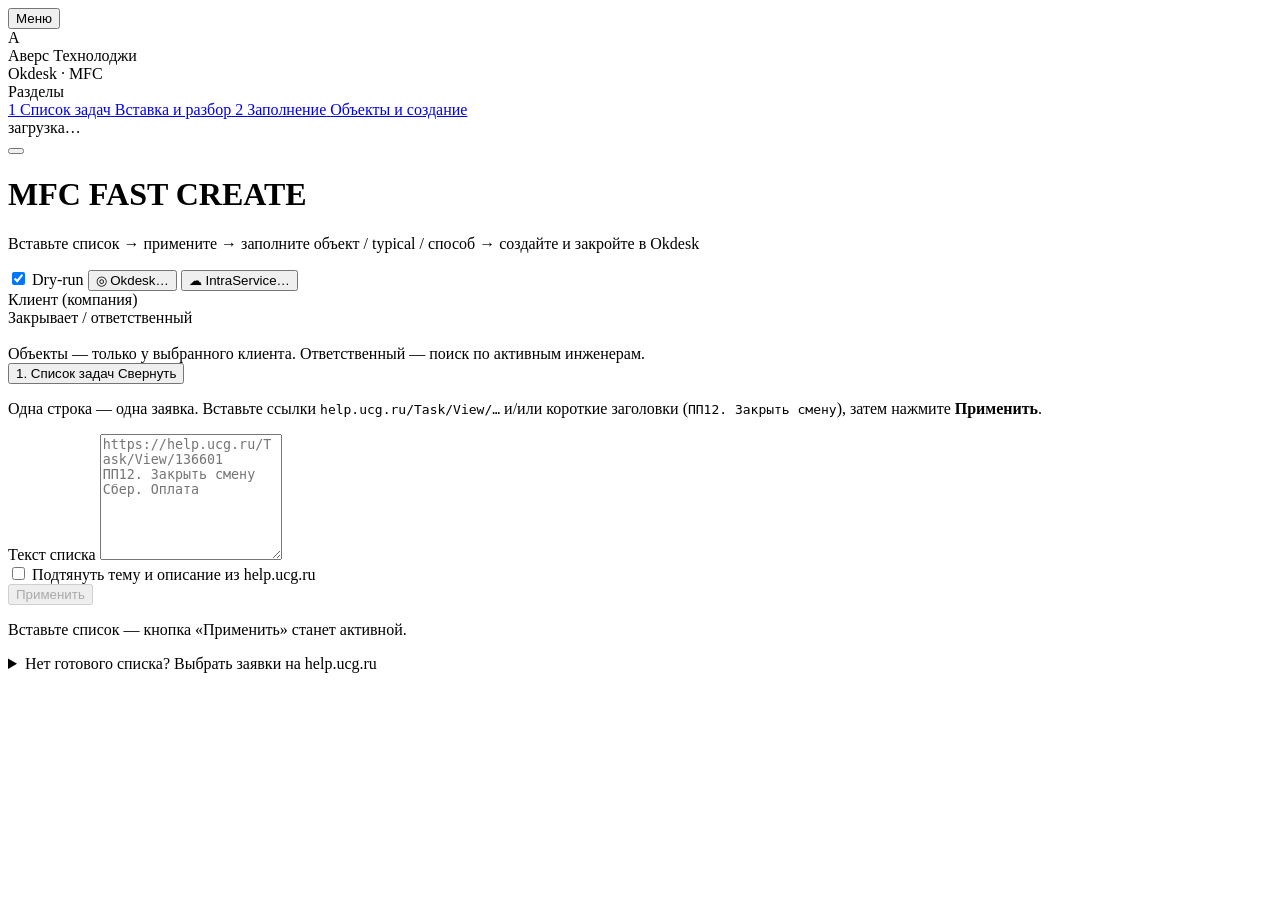
==== mfc-fast-create/static/index.html @ cf17fe3f "Add MFC fast-create service behind git.averstech.ru/mfc. Proxy /mfc/ through GitLab nginx to a FastA" ====
<!DOCTYPE html>
<html lang="ru">
<head>
  <meta charset="UTF-8" />
  <meta name="viewport" content="width=device-width, initial-scale=1" />
  <title>MFC fast create — Аверс</title>
  <link rel="stylesheet" href="/static/style.css" />
</head>
<body>
  <div class="app-shell" id="app-shell">
    <aside class="sidebar" id="sidebar" aria-label="Навигация">
      <div class="sidebar__top">
        <button
          type="button"
          class="sidebar__toggle"
          id="btn-sidebar-toggle"
          aria-controls="sidebar"
          aria-expanded="true"
          title="Свернуть меню"
        >
          <span class="hamburger" aria-hidden="true">
            <span></span><span></span><span></span>
          </span>
          <span class="sidebar__toggle-label">Меню</span>
        </button>
        <div class="sidebar__brand">
          <div class="sidebar__logo">А</div>
          <div class="sidebar__brand-text">
            <div class="sidebar__name">Аверс Технолоджи</div>
            <div class="sidebar__tag">Okdesk · MFC</div>
          </div>
        </div>
      </div>
      <nav class="sidebar__nav">
        <div class="sidebar__section-label">Разделы</div>
        <a class="sidebar__link is-active" id="nav-step-1" href="#step-input" title="Список задач">
          <span class="sidebar__num">1</span>
          <span class="sidebar__link-text">
            <span class="sidebar__link-title">Список задач</span>
            <span class="sidebar__link-sub">Вставка и разбор</span>
          </span>
        </a>
        <a class="sidebar__link" id="nav-step-2" href="#step-table" title="Заполнение">
          <span class="sidebar__num">2</span>
          <span class="sidebar__link-text">
            <span class="sidebar__link-title">Заполнение</span>
            <span class="sidebar__link-sub">Объекты и создание</span>
          </span>
        </a>
      </nav>
      <div class="sidebar__footer" id="meta">загрузка…</div>
    </aside>
    <div class="sidebar-backdrop" id="sidebar-backdrop" hidden></div>

    <main class="app-main">
      <div class="page">
        <header class="page-header">
          <div class="page-header__title">
            <button
              type="button"
              class="menu-burger"
              id="btn-menu-open"
              aria-label="Открыть меню"
              title="Меню"
            >
              <span class="hamburger" aria-hidden="true">
                <span></span><span></span><span></span>
              </span>
            </button>
            <div>
              <h1>MFC FAST CREATE</h1>
              <p class="page-header__sub">
                Вставьте список → примените → заполните объект / typical / способ → создайте и закройте в Okdesk
              </p>
            </div>
          </div>
          <div class="page-header__actions home-status-badges">
            <label
              class="dry-run-chip"
              id="dry-run-chip"
              title="Если включено — заявки в Okdesk не создаются, только проверка заполнения"
            >
              <input type="checkbox" id="dry-run" checked />
              <span class="dry-run-chip__ui" aria-hidden="true"></span>
              <span class="dry-run-chip__text">Dry-run</span>
            </label>
            <button
              type="button"
              class="cloud-status-badge cloud-status-badge--checking"
              id="badge-okdesk"
              title="Подробнее про интеграцию Okdesk"
            >
              <span class="status-dot pulsing" aria-hidden="true"></span>
              <span class="cloud-icon" aria-hidden="true">◎</span>
              <span class="status-text">Okdesk…</span>
            </button>
            <button
              type="button"
              class="cloud-status-badge cloud-status-badge--checking"
              id="badge-intraservice"
              title="Подробнее про интеграцию IntraService"
            >
              <span class="status-dot pulsing" aria-hidden="true"></span>
              <span class="cloud-icon" aria-hidden="true">☁</span>
              <span class="status-text">IntraService…</span>
            </button>
          </div>
        </header>

        <section class="context-bar" aria-label="Клиент и ответственный">
          <div class="context-bar__item">
            <span class="context-bar__label" id="label-company">Клиент (компания)</span>
            <div class="context-combo" id="combo-company" aria-labelledby="label-company"></div>
          </div>
          <div class="context-bar__item context-bar__item--grow">
            <span class="context-bar__label" id="label-assignee">Закрывает / ответственный</span>
            <div class="context-combo" id="combo-assignee" aria-labelledby="label-assignee"></div>
          </div>
          <div class="context-bar__item context-bar__item--hint">
            <span class="context-bar__label context-bar__label--spacer" aria-hidden="true">&nbsp;</span>
            <div class="context-bar__hint" id="context-hint">
              <span>Объекты — только у выбранного клиента.</span>
              <span>Ответственный — поиск по активным инженерам.</span>
            </div>
          </div>
        </section>

        <!-- STEP 1 -->
        <section class="corner-frame" id="step-input">
          <div class="corner-frame__content">
            <button
              type="button"
              class="accordion-toggle"
              id="btn-toggle-step1"
              aria-expanded="true"
              aria-controls="step1-body"
            >
              <span class="accordion-toggle__left">
                <span class="accordion-toggle__chevron" aria-hidden="true"></span>
                <span class="accordion-toggle__title">1. Список задач</span>
                <span class="accordion-toggle__summary" id="step1-summary" hidden></span>
              </span>
              <span class="accordion-toggle__action" id="step1-toggle-label">Свернуть</span>
            </button>

            <div id="step1-body">
              <p class="section-lead">
                Одна строка — одна заявка. Вставьте ссылки
                <code>help.ucg.ru/Task/View/…</code> и/или короткие заголовки
                (<code>ПП12. Закрыть смену</code>), затем нажмите <strong>Применить</strong>.
              </p>

              <label class="field-label" for="paste">Текст списка</label>
              <textarea
                id="paste"
                class="input input--area"
                rows="8"
                placeholder="https://help.ucg.ru/Task/View/136601&#10;ПП12. Закрыть смену&#10;Сбер. Оплата"
              ></textarea>

              <div class="toolbar">
                <div class="mfc-only" id="mfc-enrich-wrap">
                  <label class="switch" title="Для ссылок help.ucg.ru подставить тему и описание заявки">
                    <input type="checkbox" id="enrich" />
                    <span class="switch__ui"></span>
                    <span class="switch__text">Подтянуть тему и описание из help.ucg.ru</span>
                  </label>
                </div>

                <div class="toolbar__spacer"></div>

                <button type="button" class="btn btn--create" id="btn-apply" disabled>
                  Применить
                </button>
              </div>
              <div class="apply-status" id="apply-status" hidden>
                <span class="apply-status__spinner" aria-hidden="true"></span>
                <span id="apply-status-text">Разбор списка…</span>
              </div>
              <p class="hint" id="apply-hint">Вставьте список — кнопка «Применить» станет активной.</p>

              <details class="more-block mfc-only" id="is-details">
                <summary class="more-block__summary">
                  <span class="accordion-toggle__chevron" aria-hidden="true"></span>
                  <span class="more-block__summary-text">Нет готового списка? Выбрать заявки на help.ucg.ru</span>
                  <span class="more-block__summary-action"></span>
                </summary>
                <p class="section-lead" style="margin-top:12px">
                  Каталог IntraService. Отметьте нужные → ссылки в поле выше → снова
                  <strong>Применить</strong>. Обычный путь — вставить список вручную.
                </p>
                <div class="toolbar">
                  <button type="button" class="btn btn--outline" id="btn-is-optional">
                    Показать заявки help.ucg.ru
                  </button>
                </div>
              </details>
            </div>
          </div>
        </section>

        <!-- optional IntraService picker -->
        <section class="panel" id="is-panel" hidden>
          <div class="section-title">
            <span>Каталог help.ucg.ru</span>
            <span class="section-title__line"></span>
          </div>
          <p class="section-lead" id="is-status">Отметьте заявки и вставьте ссылки в поле списка.</p>
          <div class="toolbar">
            <input type="text" class="input" id="is-q" placeholder="Поиск: номер, текст, компания…" />
            <button type="button" class="btn btn--outline" id="btn-is-load">Обновить</button>
            <button type="button" class="btn btn--create" id="btn-is-to-paste">Вставить в поле списка</button>
            <button type="button" class="btn btn--outline" id="btn-is-close">Скрыть</button>
          </div>
          <div class="table-scroll table-scroll--sm">
            <table class="data-table" id="is-grid">
              <thead>
                <tr>
                  <th class="col-check"></th>
                  <th class="col-id">ID</th>
                  <th>Тема</th>
                  <th>Компания</th>
                  <th class="col-link">Ссылка</th>
                </tr>
              </thead>
              <tbody></tbody>
            </table>
          </div>
        </section>

        <!-- STEP 2 -->
        <section class="corner-frame" id="step-table" hidden>
          <div class="corner-frame__content">
            <div class="section-title">
              <span>2. Заполнение и проверка</span>
              <span class="section-title__line"></span>
            </div>
            <div class="stats-block">
              <p class="stats-line" id="stats" aria-live="polite"></p>
              <p class="stats-note" id="stats-note">
                <strong>С ошибками заполнения</strong> — отмеченные строки, которые ещё нельзя создать:
                нет объекта MFC, типовой проблемы или способа решения; либо выбрано осложнение +15/+30 без пояснения;
                либо в N не число. Такие строки подсвечиваются при попытке создать.
              </p>
            </div>

            <div class="table-scroll">
              <table class="data-table data-table--wide" id="grid">
                <thead>
                  <tr>
                    <th class="col-check"></th>
                    <th class="col-status">Статус</th>
                    <th class="col-theme">Тема / ссылка UCG</th>
                    <th class="col-object">Объект MFC</th>
                    <th class="col-typical">Типовая проблема</th>
                    <th class="col-solution">Способ решения</th>
                    <th class="col-n" title="Число объектов в пакете: точки/кассы. Баллы = база × N. Для разовой заявки — 1 или пусто">N</th>
                    <th class="col-comp">Осложнение</th>
                    <th class="col-desc">Описание заявки</th>
                  </tr>
                </thead>
                <tbody></tbody>
              </table>
            </div>

            <div class="footer-actions">
              <label class="field-inline footer-actions__comment">
                Комментарий при закрытии
                <input type="text" class="input" id="batch-comment" placeholder="опционально, для всех заявок пачки" />
              </label>
              <p class="hint" id="ready-hint"></p>
              <button type="button" class="btn btn--primary btn--lg" id="btn-submit" disabled>
                Создать и закрыть в Okdesk
              </button>
            </div>
          </div>
        </section>
      </div>
    </main>
  </div>

  <div class="toast" id="toast" hidden role="status"></div>

  <div class="modal-overlay" id="status-modal" hidden>
    <div class="modal" role="dialog" aria-modal="true" aria-labelledby="status-modal-title">
      <div class="modal__header">
        <h2 id="status-modal-title">Интеграция</h2>
        <button type="button" class="modal__close" id="status-modal-close" aria-label="Закрыть">×</button>
      </div>
      <div class="modal__body" id="status-modal-body"></div>
    </div>
  </div>

  <script src="/static/app.js"></script>
</body>
</html>
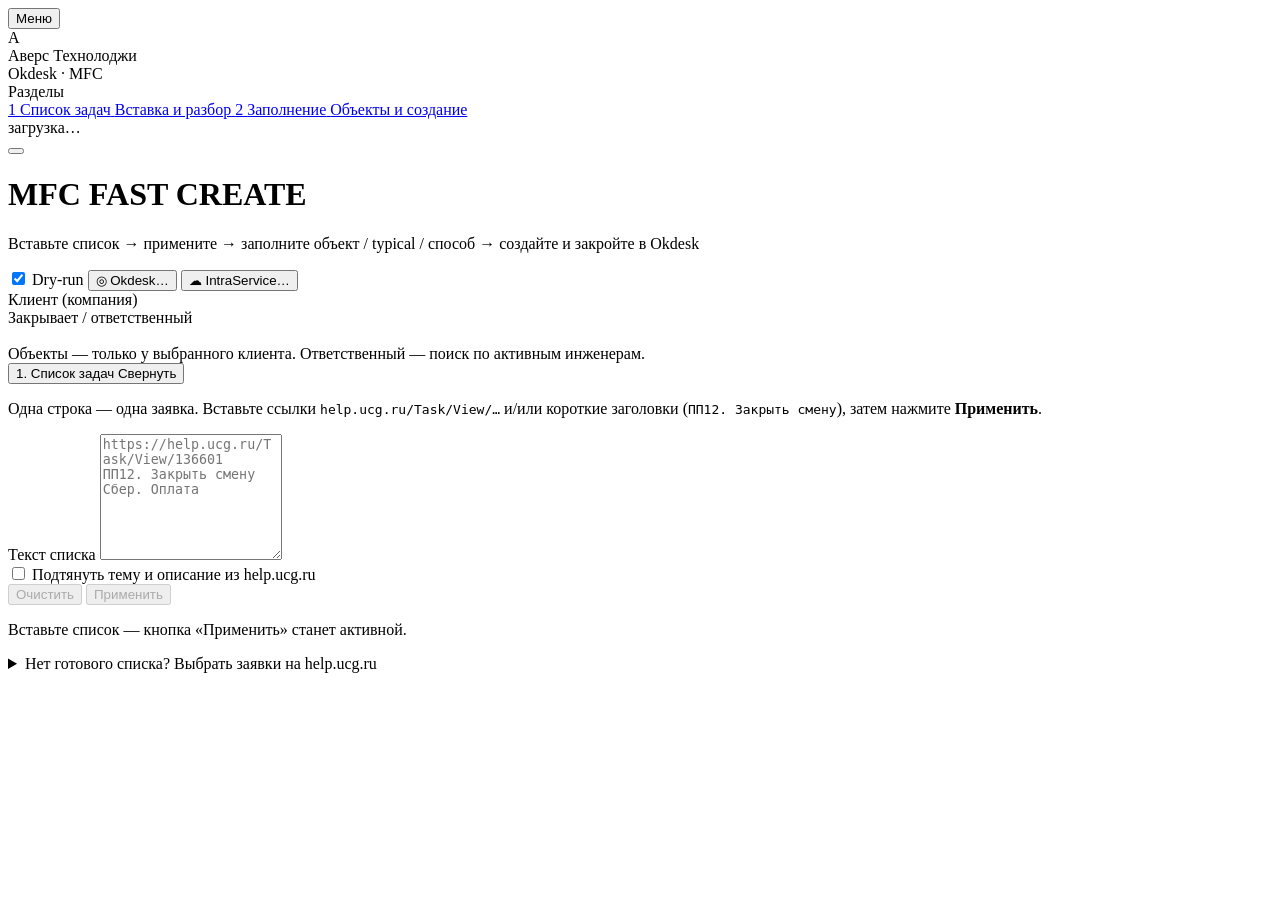
==== commit 799db896: "Sync MFC clear button and object matching fixes to deploy image. Co-authored-by: Cursor <cursoragent" ====
--- a/mfc-fast-create/static/index.html
+++ b/mfc-fast-create/static/index.html
@@ -169,6 +169,9 @@
 
                 <div class="toolbar__spacer"></div>
 
+                <button type="button" class="btn btn--outline" id="btn-clear-list" disabled title="Очистить поле и таблицу">
+                  Очистить
+                </button>
                 <button type="button" class="btn btn--create" id="btn-apply" disabled>
                   Применить
                 </button>
